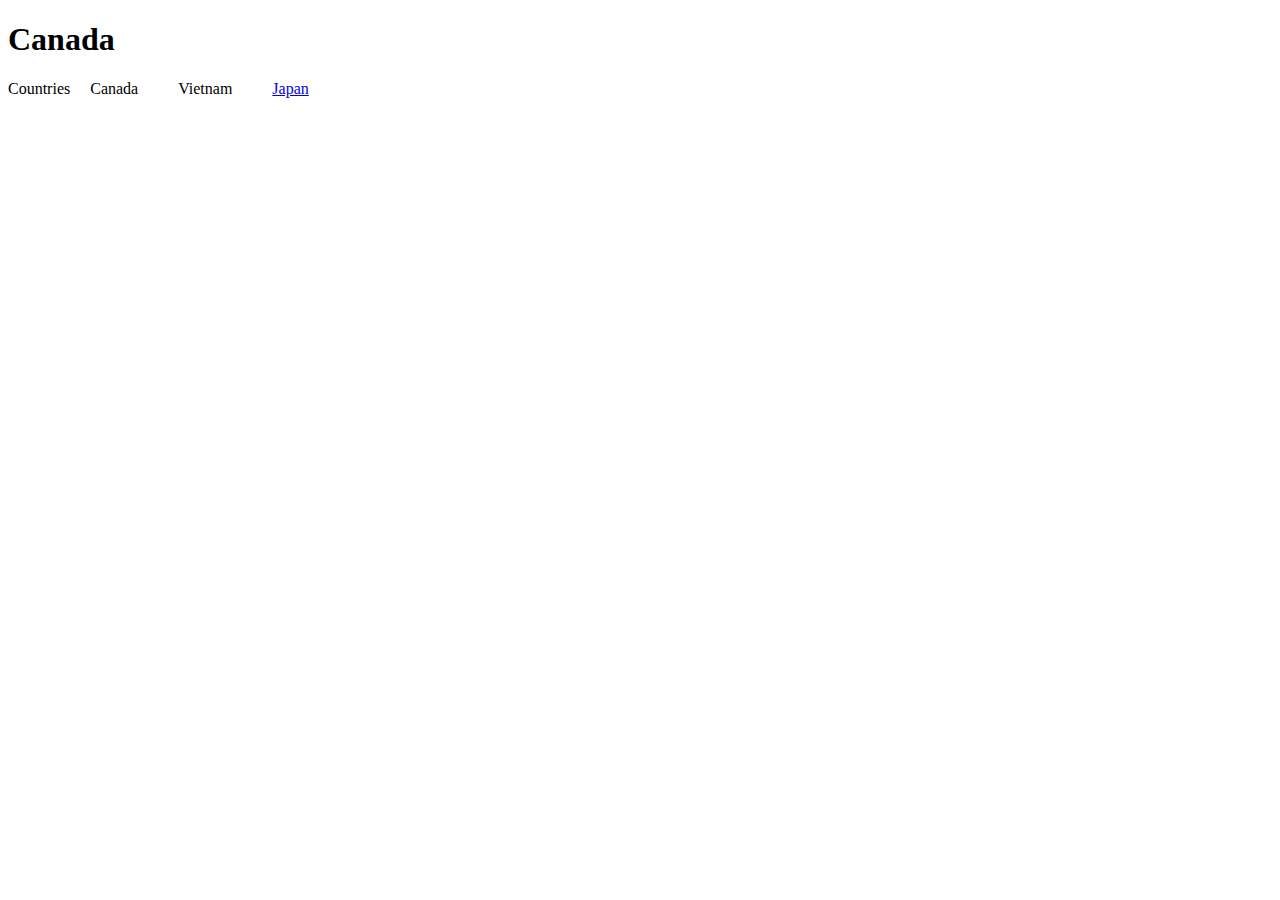
==== canada.html @ 5b8c811c "Add files via upload" ====
<!DOCTYPE html>
<html lang="ja">

<head>
  <meta charset="utf-8">
  <meta name="viewport" content="width=device-width, initial-scale=1, shrink-to-fit=no">
  <meta name="theme-color" content="#000000"> 
  <link rel="stylesheet" type="text/css" href="style.css" /> 
</head>

<body>
    <h1>Canada</h1>
    <div class="header">
      <div class="header-logo">Countries</div>
      <div class="header-list">
        <ul>
          <li>Canada</li>
          <li>Vietnam</li>
          <li><a href="index.html">Japan</a></li>
        </ul>
      </div>
    </div>
 

</body>

</html>
---- style.css ----
li{
    list-style: none;
    float: left;
    margin-right: 20px;
    margin-left: 20px;
}
.header-logo{
    float: left;
}
.header{
    background-color: #C9969B;
}
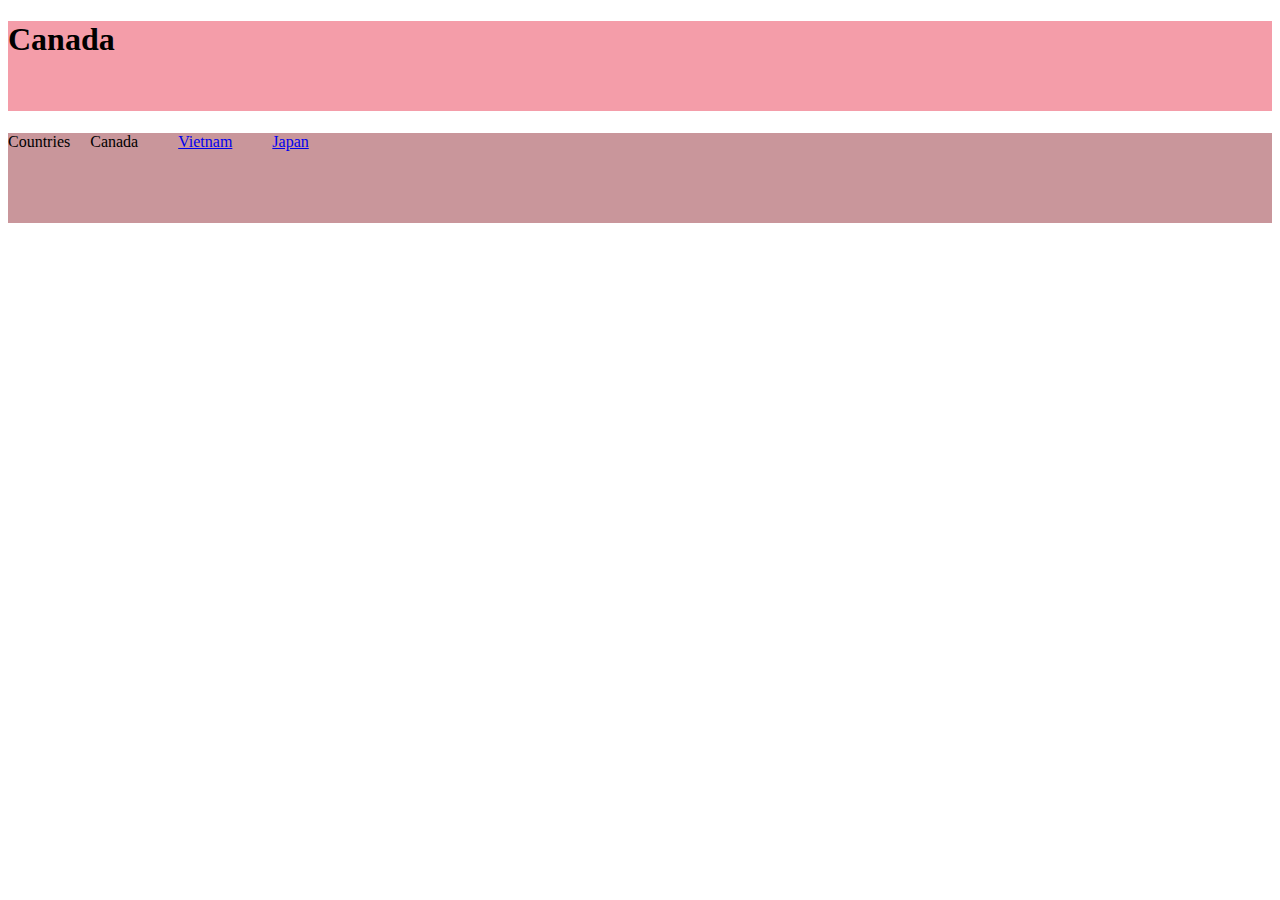
==== commit f93001db: "Add files via upload" ====
--- a/canada.html
+++ b/canada.html
@@ -15,13 +15,14 @@
       <div class="header-list">
         <ul>
           <li>Canada</li>
-          <li>Vietnam</li>
+          
+          <li><a href="vietnam.html">Vietnam</a></li>
           <li><a href="index.html">Japan</a></li>
         </ul>
       </div>
     </div>
- 
-
+    <iframe src="https://www.google.com/maps/embed?pb=!1m18!1m12!1m3!1d41254326.751551166!2d-130.16730616730337!3d50.86886104226847!2m3!1f0!2f0!3f0!3m2!1i1024!2i768!4f13.1!3m3!1m2!1s0x4b0d03d337cc6ad9%3A0x9968b72aa2438fa5!2z44Kr44OK44OA!5e0!3m2!1sja!2sjp!4v1597475217349!5m2!1sja!2sjp" width="600" height="450" frameborder="0" style="border:0;" allowfullscreen="" aria-hidden="false" tabindex="0"></iframe>
+    
 </body>
 
 </html>--- a/style.css
+++ b/style.css
@@ -3,10 +3,36 @@
     float: left;
     margin-right: 20px;
     margin-left: 20px;
+    background-color: #C9969B;
 }
 .header-logo{
     float: left;
 }
 .header{
+    height: 90px;
     background-color: #C9969B;
+}
+h1{
+    height: 90px;
+    background-color: #F49DA9;
+}
+.logo1{
+    border-bottom: 5px solid #D81B66;
+    padding: 20px;
+    margin: 5px;
+}
+p{
+    background-color: #D4F1F8;
+    margin: 0px;
+padding: 0px
+}
+.logo2{
+    border-bottom: 5px solid #D81B66;
+    padding: 20px;
+    margin: 5px;
+}
+img{
+    width: 350px;
+    height: 350px;
+    float: left;
 }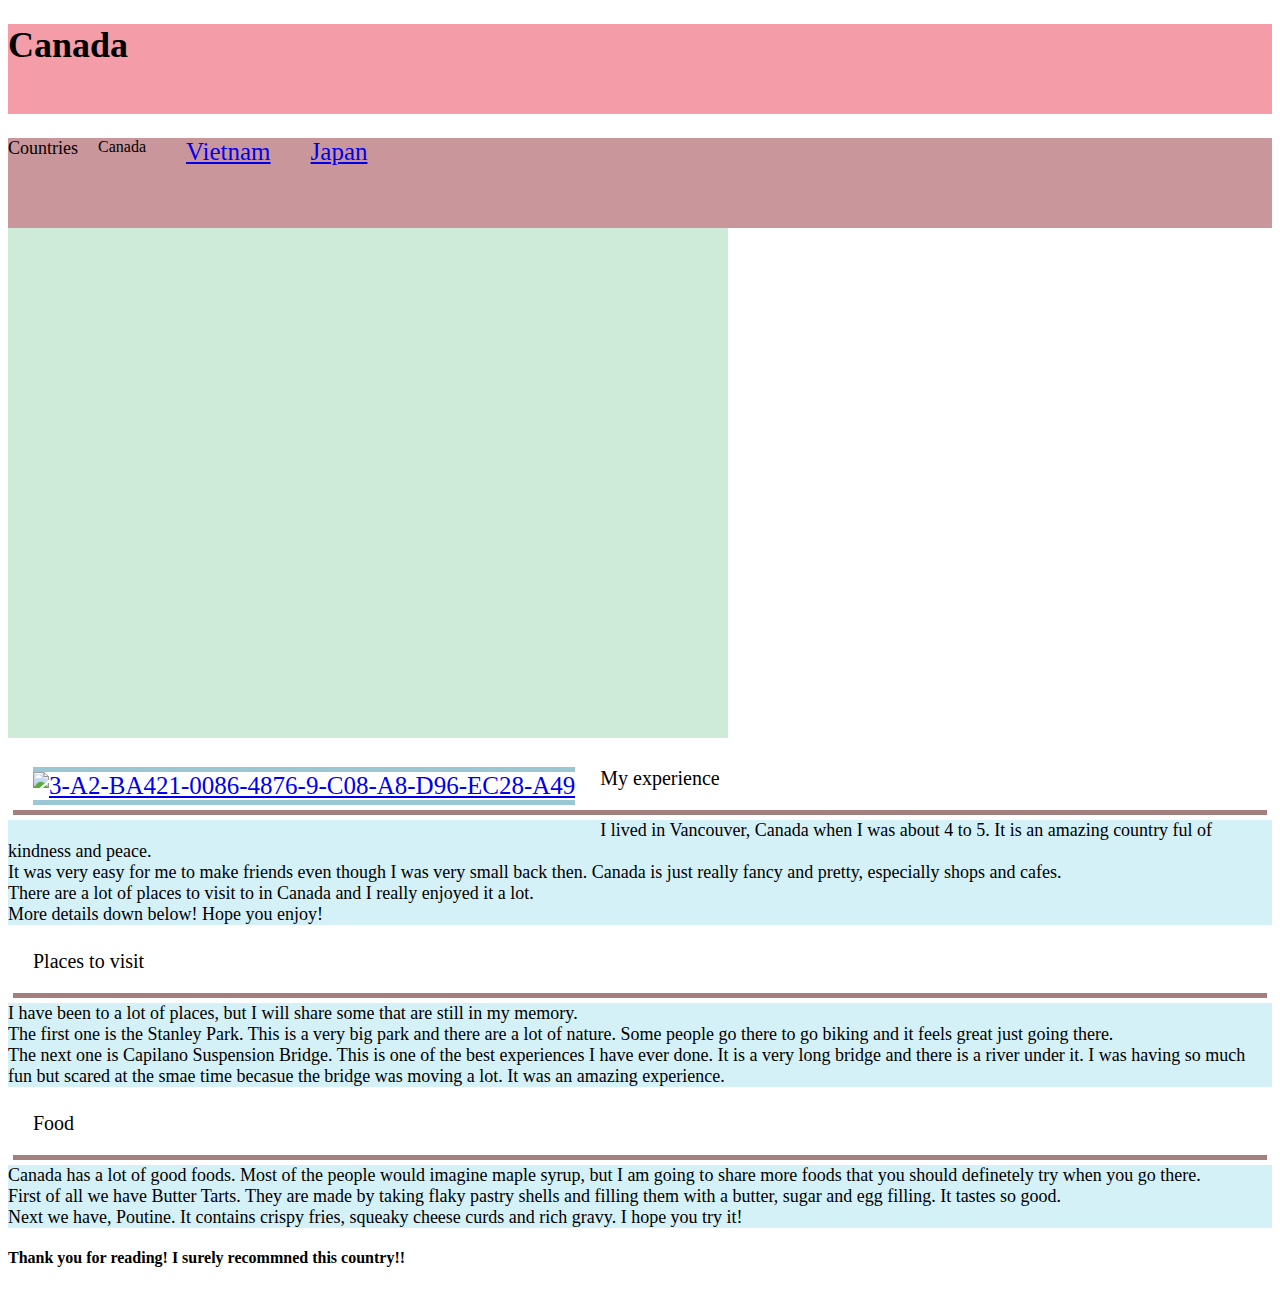
==== commit ab09fd36: "Add files via upload" ====
--- a/canada.html
+++ b/canada.html
@@ -22,7 +22,21 @@
       </div>
     </div>
     <iframe src="https://www.google.com/maps/embed?pb=!1m18!1m12!1m3!1d41254326.751551166!2d-130.16730616730337!3d50.86886104226847!2m3!1f0!2f0!3f0!3m2!1i1024!2i768!4f13.1!3m3!1m2!1s0x4b0d03d337cc6ad9%3A0x9968b72aa2438fa5!2z44Kr44OK44OA!5e0!3m2!1sja!2sjp!4v1597475217349!5m2!1sja!2sjp" width="600" height="450" frameborder="0" style="border:0;" allowfullscreen="" aria-hidden="false" tabindex="0"></iframe>
-    
+    <a href="https://ibb.co/9YSJ4j7"><img src="https://i.ibb.co/9YSJ4j7/3-A2-BA421-0086-4876-9-C08-A8-D96-EC28-A49.jpg" alt="3-A2-BA421-0086-4876-9-C08-A8-D96-EC28-A49" border="0"></a>
+    <div class="logo7">My experience</div>
+    <p>I lived in Vancouver, Canada when I was about 4 to 5. It is an amazing country ful of kindness and peace.</p>
+    <p>It was very easy for me to make friends even though I was very small back then. Canada is just really fancy and pretty, especially shops and cafes.</p>
+    <p>There are a lot of places to visit to in Canada and I really enjoyed it a lot.</p>
+    <p>More details down below! Hope you enjoy!</p>
+    <div class="logo8">Places to visit</div>
+    <p>I have been to a lot of places, but I will share some that are still in my memory.</p>
+    <p>The first one is the Stanley Park. This is a very big park and there are a lot of nature. Some people go there to go biking and it feels great just going there.</p>
+    <p>The next one is Capilano Suspension Bridge. This is one of the best experiences I have ever done. It is a very long bridge and there is a river under it. I was having so much fun but scared at the smae time becasue the bridge was moving a lot. It was an amazing experience.</p>
+    <div class="logo9">Food</div>
+    <p>Canada has a lot of good foods. Most of the people would imagine maple syrup, but I am going to share more foods that you should definetely try when you go there.</p>
+    <p>First of all we have Butter Tarts. They are made by taking flaky pastry shells and filling them with a butter, sugar and egg filling. It tastes so good.</p>
+    <p>Next we have, Poutine. It contains crispy fries, squeaky cheese curds and rich gravy. I hope you try it!</p>
+    <h4>Thank you for reading! I surely recommned this country!!</h4>
 </body>
 
 </html>--- a/style.css
+++ b/style.css
@@ -7,6 +7,8 @@
 }
 .header-logo{
     float: left;
+    font-family: Comic Sans MS;
+    font-size: 18px;
 }
 .header{
     height: 90px;
@@ -15,11 +17,15 @@
 h1{
     height: 90px;
     background-color: #F49DA9;
+    font-family: serif;
+    font-size: 36px;
 }
 .logo1{
     border-bottom: 5px solid #D81B66;
     padding: 20px;
     margin: 5px;
+    font-family: Comic Sans MS;
+    font-size: 20px;
 }
 p{
     background-color: #D4F1F8;
@@ -30,9 +36,76 @@
     border-bottom: 5px solid #D81B66;
     padding: 20px;
     margin: 5px;
+    font-family: Comic Sans MS;
+    font-size: 20px;
 }
 img{
-    width: 350px;
-    height: 350px;
+    width: 300px;
+    height: 300px;
+    border-bottom: 5px solid #9BC7D5;
+    border-top: 5px solid #9BC7D5;
+    margin: 25px;
+}
+a{
     float: left;
-}+    font-size: 25px;
+    font-family: serif;
+}
+p{
+    font-size: 18px;
+    font-family: serif;
+}
+.logo3{
+    font-size: 25px;
+    font-family: serif;
+    padding-top: 90px;
+}
+iframe{
+    padding-top: 30px;
+    padding-left: 60px;
+    padding-bottom: 30px;
+    padding-right: 60px;
+    background-color: #CDEBD8;
+}
+.logo4{
+    font-size: 20px;
+    border-bottom: 5px solid #A3807D;
+    font-family: Comic Sans MS;
+    padding: 20px;
+    margin: 5px;
+}
+.logo5{
+    font-size: 20px;
+    border-bottom: 5px solid #A3807D;
+    font-family: Comic Sans MS;
+    padding: 20px;
+    margin: 5px;
+}
+.logo6{
+    font-size: 20px;
+    border-bottom: 5px solid #A3807D;
+    font-family: Comic Sans MS;
+    padding: 20px;
+    margin: 5px;
+}
+.logo7{
+    font-size: 20px;
+    border-bottom: 5px solid #A3807D;
+    font-family: Comic Sans MS;
+    padding: 20px;
+    margin: 5px;
+}
+.logo8{
+    font-size: 20px;
+    border-bottom: 5px solid #A3807D;
+    font-family: Comic Sans MS;
+    padding: 20px;
+    margin: 5px;
+}
+.logo9{
+    font-size: 20px;
+    border-bottom: 5px solid #A3807D;
+    font-family: Comic Sans MS;
+    padding: 20px;
+    margin: 5px;
+}
